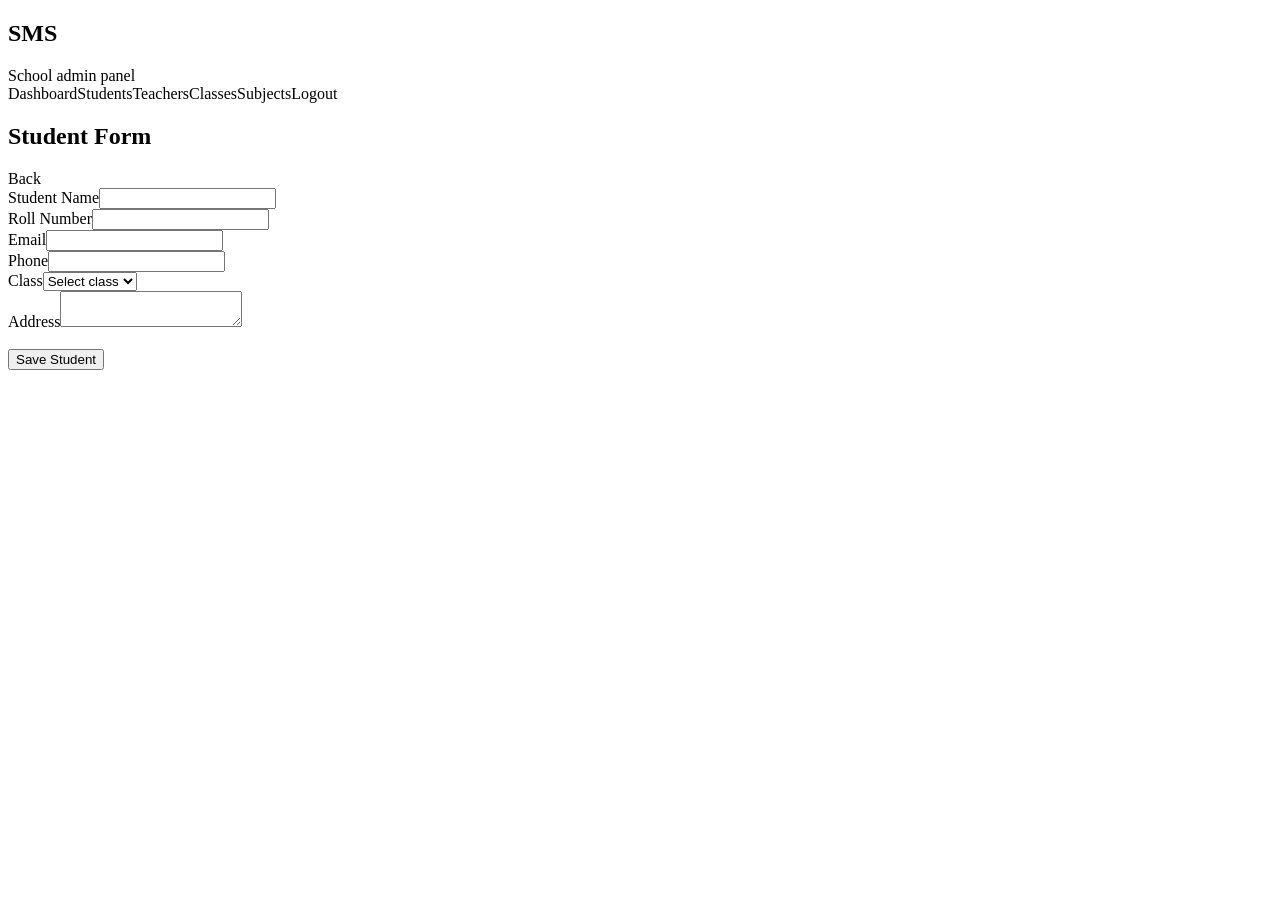
==== day_8/school_management_system/src/main/resources/templates/students/form.html @ ab67d8b5 "Add day 8 school management system" ====
<!DOCTYPE html>
<html lang="en" xmlns:th="http://www.thymeleaf.org">
<head><meta charset="UTF-8"><meta name="viewport" content="width=device-width, initial-scale=1.0"><title th:text="${pageTitle}">Student Form</title><link rel="stylesheet" th:href="@{/css/app.css}"></head>
<body><div class="shell"><aside class="sidebar"><div class="brand"><h2>SMS</h2><span>School admin panel</span></div><nav class="nav"><a th:href="@{/dashboard}">Dashboard</a><a class="active" th:href="@{/students}">Students</a><a th:href="@{/teachers}">Teachers</a><a th:href="@{/classes}">Classes</a><a th:href="@{/subjects}">Subjects</a><a th:href="@{/logout}">Logout</a></nav></aside><main class="content">
    <section class="form-panel"><div class="form-head"><h2 th:text="${pageTitle}">Student Form</h2><a class="button secondary" th:href="@{/students}">Back</a></div><form th:action="@{/students/save}" th:object="${student}" method="post"><div class="form-body"><input type="hidden" th:field="*{id}"><div class="form-grid">
        <div class="field"><label>Student Name</label><input type="text" th:field="*{name}" required></div><div class="field"><label>Roll Number</label><input type="text" th:field="*{rollNumber}" required></div>
        <div class="field"><label>Email</label><input type="email" th:field="*{email}"></div><div class="field"><label>Phone</label><input type="text" th:field="*{phone}"></div>
        <div class="field"><label>Class</label><select name="schoolClassId"><option value="">Select class</option><option th:each="schoolClass : ${classes}" th:value="${schoolClass.id}" th:text="${schoolClass.displayName}" th:selected="${student.schoolClass != null and student.schoolClass.id == schoolClass.id}"></option></select></div>
        <div class="field full"><label>Address</label><textarea th:field="*{address}"></textarea></div>
    </div><br><button type="submit">Save Student</button></div></form></section>
</main></div></body></html>
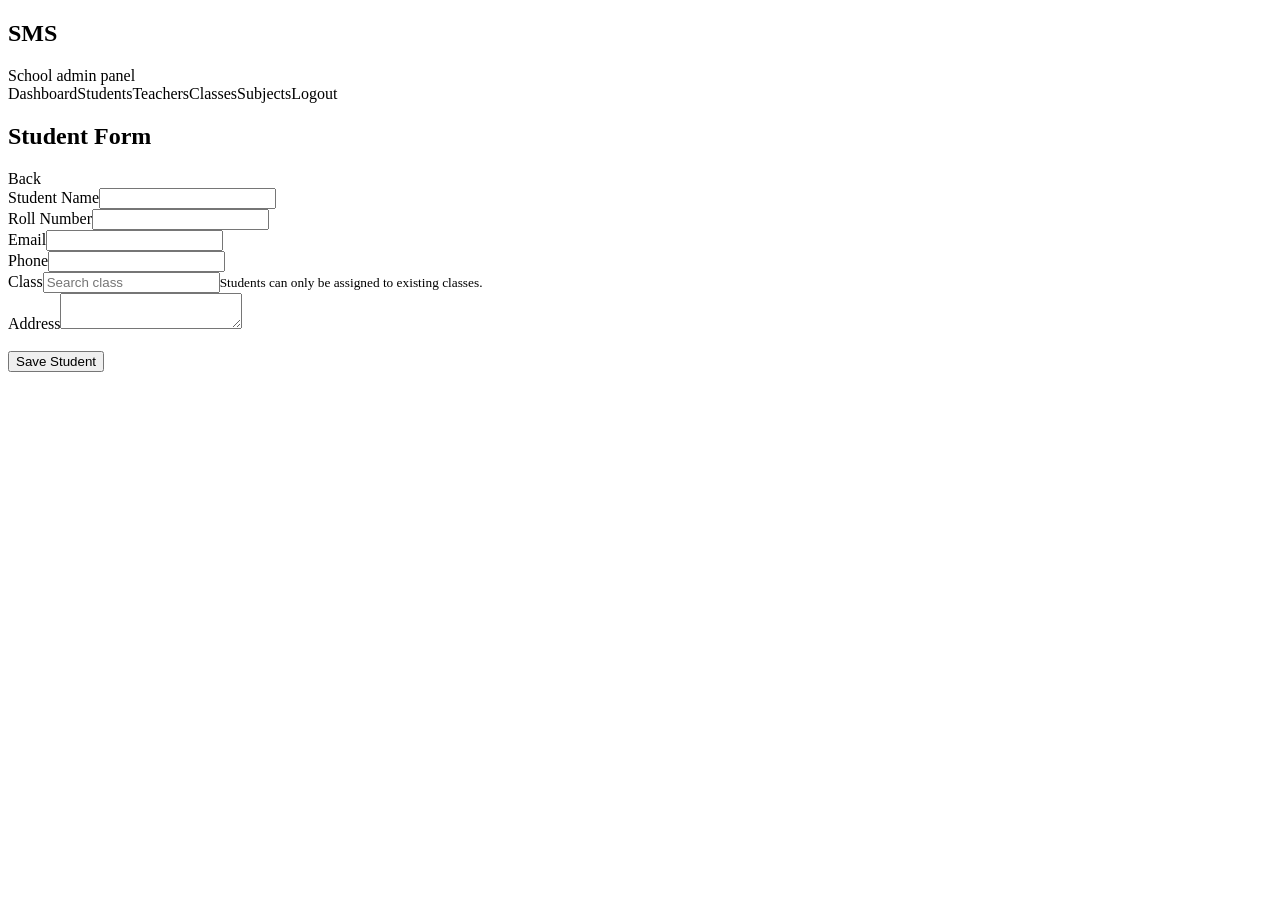
==== commit 14f61247: "day 8" ====
--- a/day_8/school_management_system/src/main/resources/templates/students/form.html
+++ b/day_8/school_management_system/src/main/resources/templates/students/form.html
@@ -5,7 +5,7 @@
     <section class="form-panel"><div class="form-head"><h2 th:text="${pageTitle}">Student Form</h2><a class="button secondary" th:href="@{/students}">Back</a></div><form th:action="@{/students/save}" th:object="${student}" method="post"><div class="form-body"><input type="hidden" th:field="*{id}"><div class="form-grid">
         <div class="field"><label>Student Name</label><input type="text" th:field="*{name}" required></div><div class="field"><label>Roll Number</label><input type="text" th:field="*{rollNumber}" required></div>
         <div class="field"><label>Email</label><input type="email" th:field="*{email}"></div><div class="field"><label>Phone</label><input type="text" th:field="*{phone}"></div>
-        <div class="field"><label>Class</label><select name="schoolClassId"><option value="">Select class</option><option th:each="schoolClass : ${classes}" th:value="${schoolClass.id}" th:text="${schoolClass.displayName}" th:selected="${student.schoolClass != null and student.schoolClass.id == schoolClass.id}"></option></select></div>
+        <div class="field" data-picker><label>Class</label><input type="search" data-picker-input list="student-class-options" th:value="${student.schoolClass != null ? student.schoolClass.displayName : ''}" placeholder="Search class"><input type="hidden" name="schoolClassId" data-picker-hidden th:value="${student.schoolClass != null ? student.schoolClass.id : ''}"><datalist id="student-class-options"><option th:each="schoolClass : ${classes}" th:value="${schoolClass.displayName}" th:attr="data-id=${schoolClass.id}"></option></datalist><small class="hint">Students can only be assigned to existing classes.</small></div>
         <div class="field full"><label>Address</label><textarea th:field="*{address}"></textarea></div>
     </div><br><button type="submit">Save Student</button></div></form></section>
-</main></div></body></html>+</main></div><script th:src="@{/js/app.js}"></script></body></html>
